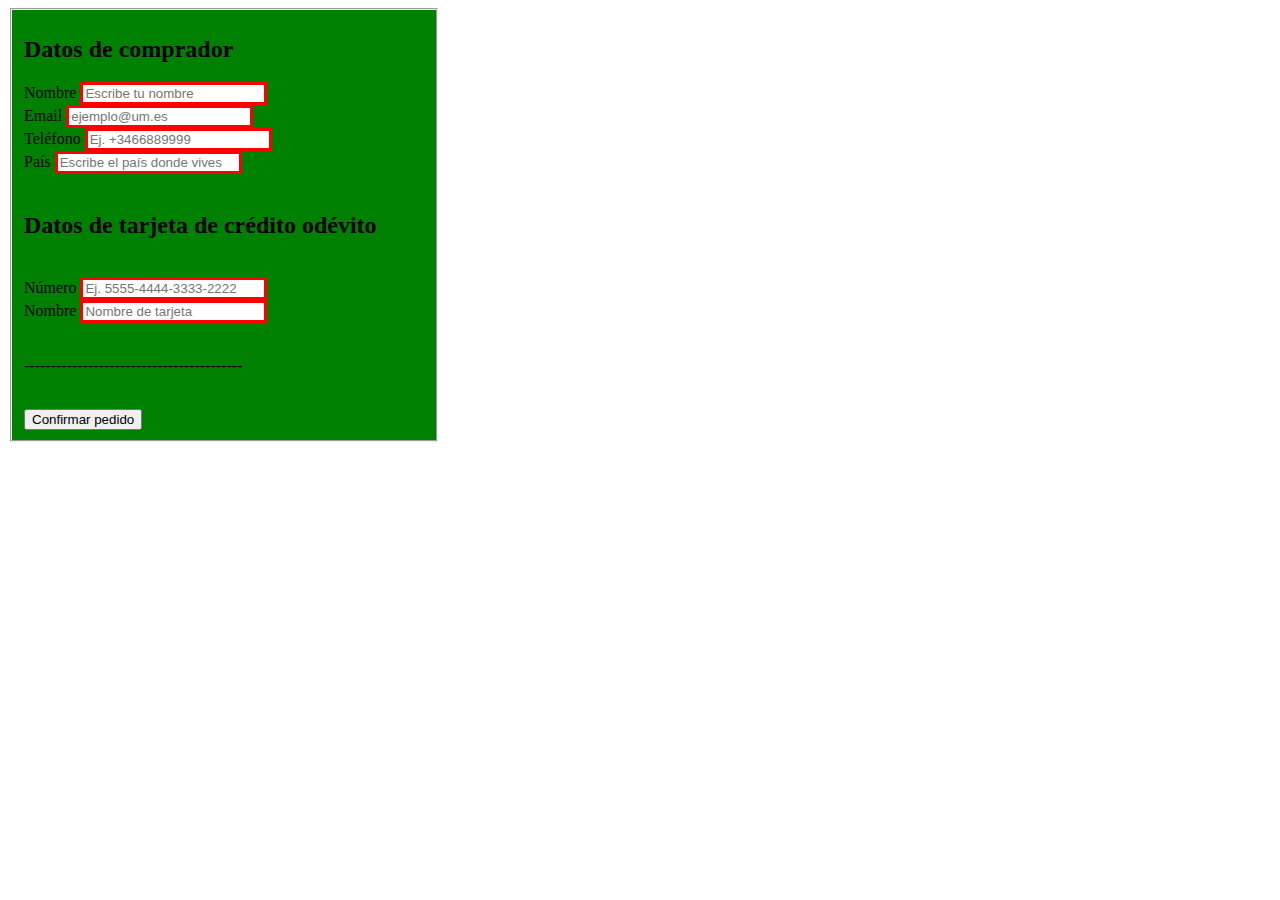
==== ejercicio.html @ bec5db34 "ejercicios-html" ====
<!DOCTYPE html>
<html lang="es">
    <head>
        <meta charset="UTF-8" />
        <link rel="stylesheet" href="assets/css/ejercicio.css">
        <title>Ejercicio</title>
    </head>
    <body>
        <fieldset class="marco"> 
        <h2>Datos de comprador</h2>
        <form class="nombre">
            <div><label for="nombre">Nombre</label> 
                <input class="clase_nombre"
                 id="nombre" 
                 type="text" 
                 name="nombre"
                  placeholder="Escribe tu nombre" />
                 </div>
                 <div>
                     <label for="email">Email</label>
                     <input id="email" name="Email" type="email" placeholder="ejemplo@um.es">
                     <div>
                         <label for="telefono">Teléfono</label>
                         <input id="telefono"
                         type="number" name="telefono" placeholder="Ej. +3466889999" />
                         </div>
                         <div><label for="pais">País</label> 
                            <input class="pais"
                             id="pais" 
                             type="text" 
                             name="pais"
                              placeholder="Escribe el país donde vives" />      
                 </div>
                 <br />
                 <h2>Datos de tarjeta de crédito odévito</h2>
                 <br />
                 <div>
                    <label for="tarjeta">Número</label>
                    <input id="tarjeta"
                    type="number" name="tarjeta" placeholder="Ej. 5555-4444-3333-2222" />
                    </div>
                    <div><label for="nombre-tarjeta">Nombre</label> 
                        <input class="clase_nombre"
                         id="nombre-tarjeta" 
                         type="text" 
                         name="nombre-tarjeta"
                        placeholder="Nombre de tarjeta" />
                         </div>
                         <br> 
                        <p class="guion">-----------------------------------------</p>
                        <br />
                        <div class="boton">
                            <input 
                            type="submit" 
                            value="Confirmar pedido" />
                        </div>

                    </fieldset>




    </body>




</html>
---- assets/css/ejercicio.css ----
.marco{
    background-color: green;
    width: 400px;
    
}
    
.clase_nombre{
    border: 3px solid red;

}
#email{
    border: 3px solid red;
    
}
#telefono{
    border: 3px solid red;
}
.pais{
    border: 3px solid red;
}

#tarjeta{
    border: 3px solid red;
}
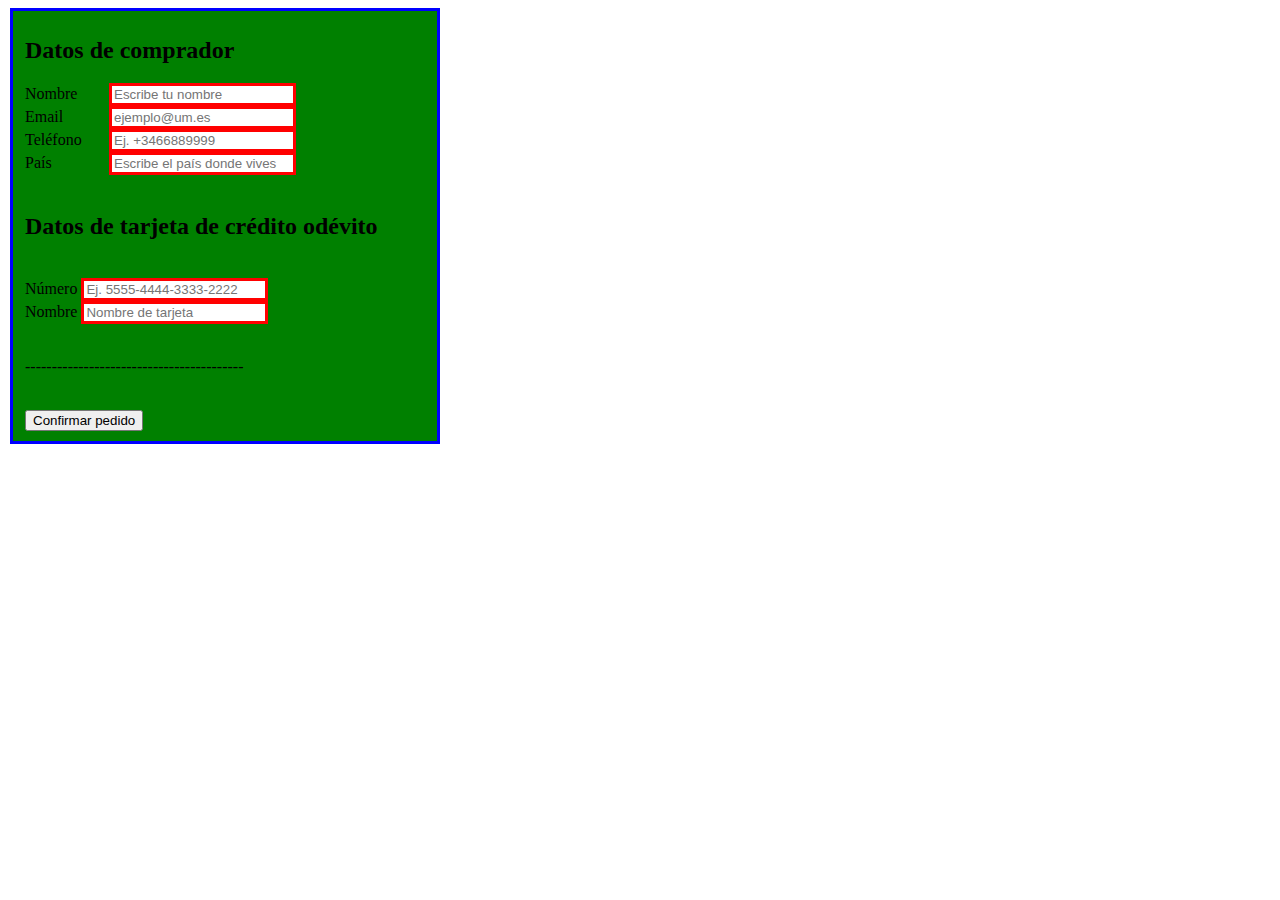
==== commit 3c5a7055: "ejercicios" ====
--- a/ejercicio.html
+++ b/ejercicio.html
@@ -9,7 +9,7 @@
         <fieldset class="marco"> 
         <h2>Datos de comprador</h2>
         <form class="nombre">
-            <div><label for="nombre">Nombre</label> 
+            <div><label class="ajustar" for="nombre">Nombre</label> 
                 <input class="clase_nombre"
                  id="nombre" 
                  type="text" 
@@ -17,14 +17,14 @@
                   placeholder="Escribe tu nombre" />
                  </div>
                  <div>
-                     <label for="email">Email</label>
+                     <label class="ajustar" for="email">Email</label>
                      <input id="email" name="Email" type="email" placeholder="ejemplo@um.es">
                      <div>
-                         <label for="telefono">Teléfono</label>
+                         <label class="ajustar" for="telefono">Teléfono</label>
                          <input id="telefono"
                          type="number" name="telefono" placeholder="Ej. +3466889999" />
                          </div>
-                         <div><label for="pais">País</label> 
+                         <div><label class="ajustar" for="pais">País</label> 
                             <input class="pais"
                              id="pais" 
                              type="text" 
--- a/assets/css/ejercicio.css
+++ b/assets/css/ejercicio.css
@@ -1,6 +1,7 @@
 .marco{
     background-color: green;
     width: 400px;
+    border: solid blue;
     
 }
     
@@ -21,4 +22,8 @@
 
 #tarjeta{
     border: 3px solid red;
+}
+.ajustar{
+    display: inline-block;
+    width: 80px;
 }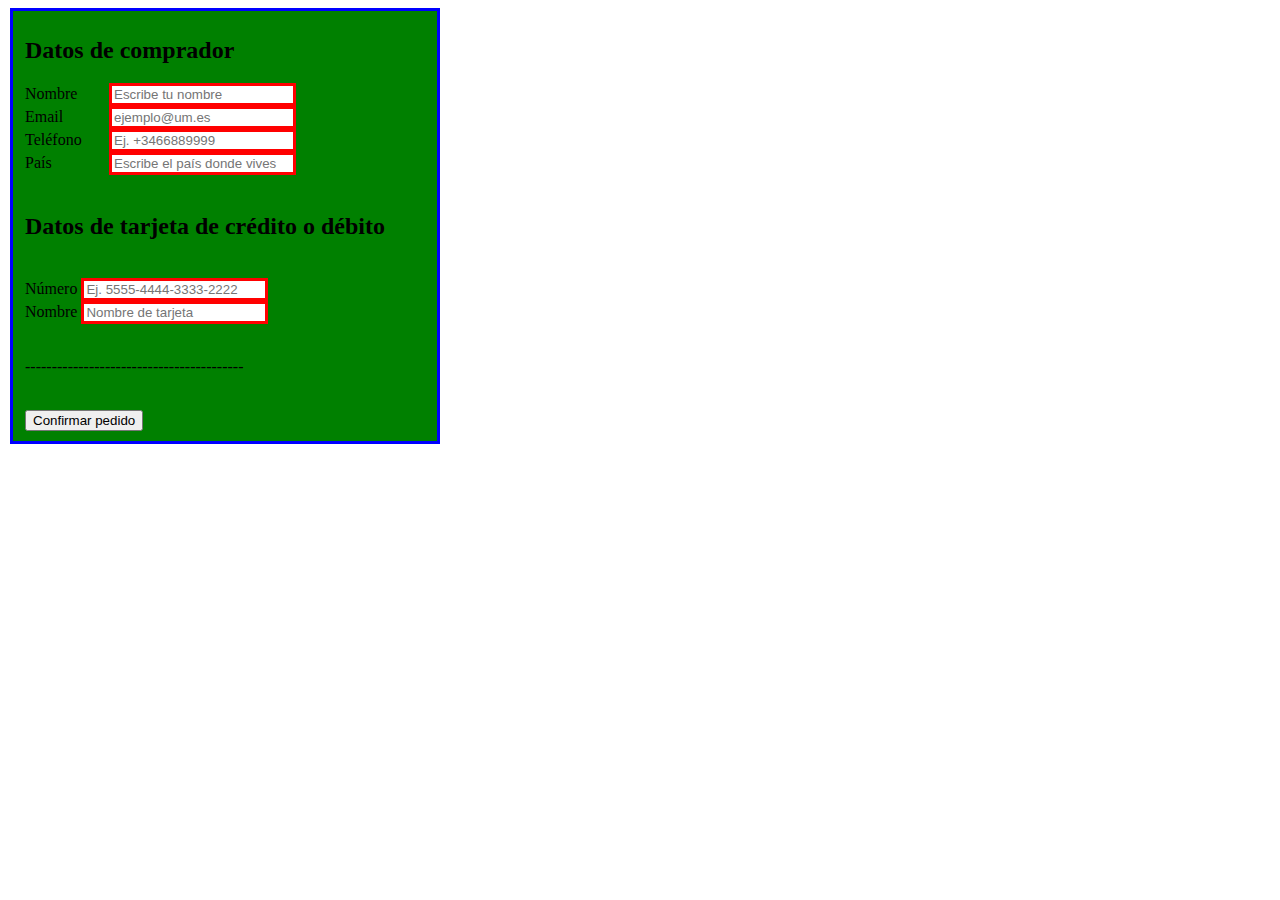
==== commit 96083d7c: "correccion" ====
--- a/ejercicio.html
+++ b/ejercicio.html
@@ -32,7 +32,7 @@
                               placeholder="Escribe el país donde vives" />      
                  </div>
                  <br />
-                 <h2>Datos de tarjeta de crédito odévito</h2>
+                 <h2>Datos de tarjeta de crédito o débito</h2>
                  <br />
                  <div>
                     <label for="tarjeta">Número</label>
